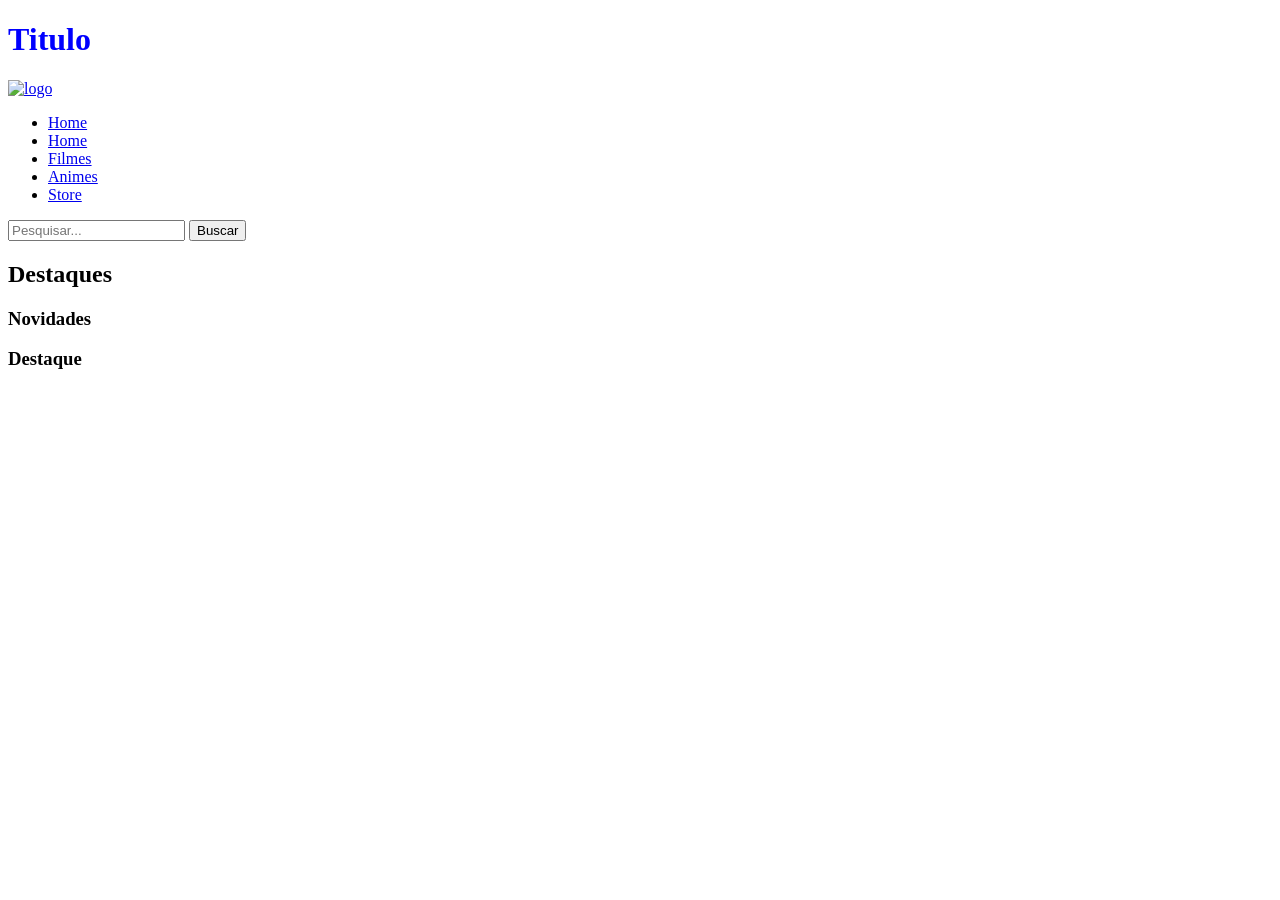
==== index.html @ 0dd92a85 "atualização." ====
<!DOCTYPE html>
<html lang="en">
<head>
    <meta charset="UTF-8">
    <meta name="viewport" content="width=device-width, initial-scale=1.0">
    <title>teste</title>
</head>
<body>
    <h1 style="color:blue">Titulo</h1>

    <header class="navbar">
    <div class="logo">
        <a href="#">
            <img src="alt" alt="logo" class="logoimg">
        </a>
    </div>
    <nav>
    </nav>
    <div class="search-container">
    </div>
    <nav>
        <ul class="nav-links">
            <li><a href="#">Home</a></li>
            <li><a href="#">Home</a></li>
            <li><a href="#">Filmes</a></li>
            <li><a href="#">Animes</a></li>
            <li><a href="#">Store</a></li>
        </ul>
    </nav>
    <div class="search-container">
        <input type="text" placeholder="Pesquisar...">
        <button type="submit">Buscar</button>
    </div>
    </header>
    
    
    <main class="container">
        <section class="content-section">
            <h2>Destaques</h2>
            <div class="card-grid">
                <div class="card">
                    <div class="card-image"></div>
                    <h3>Novidades</h3>
                </div>
                <div class="card">
                    <div class="card-image">
                        <h3>Destaque</h3>
                    </div>
                    
                    
                </div>
            </div>
        </section>
    </main>
</body>
</html>
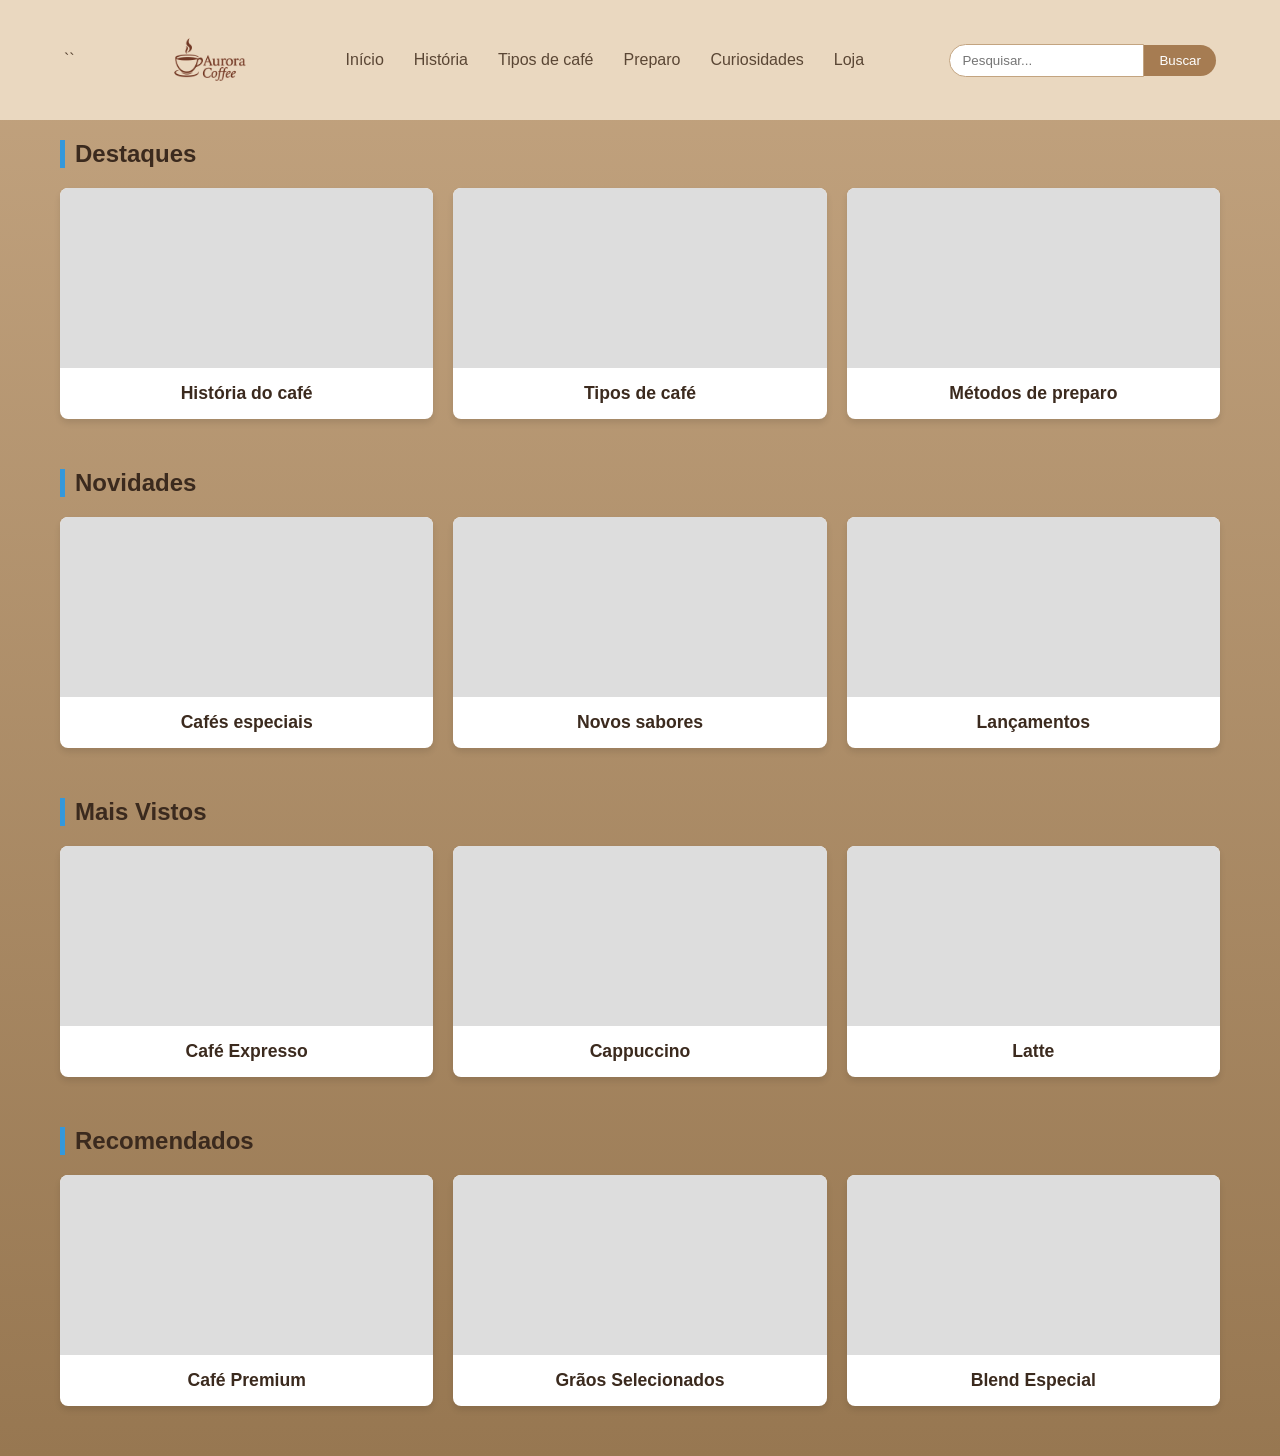
==== commit a39cf997: "atualização site." ====
--- a/index.html
+++ b/index.html
@@ -1,56 +1,138 @@
 <!DOCTYPE html>
-<html lang="en">
+<html lang="pt-br">
 <head>
     <meta charset="UTF-8">
     <meta name="viewport" content="width=device-width, initial-scale=1.0">
-    <title>teste</title>
+    <title>Aurora Coffe</title>
 </head>
 <body>
-    <h1 style="color:blue">Titulo</h1>
+    <body style="background: linear-gradient(to bottom,#C3A480, #977751);"></body>
+    <link rel="stylesheet" href="style.css">
+    
+    <header class="navbar">
+        
+    <link href="https://fonts.googleapis.com/css2?family=Playfair+Display:wght@400;600;700&family=Lora:wght@400;500;600&display=swap" rel="stylesheet">
+    ``
 
-    <header class="navbar">
-    <div class="logo">
-        <a href="#">
-            <img src="alt" alt="logo" class="logoimg">
-        </a>
-    </div>
-    <nav>
-    </nav>
-    <div class="search-container">
-    </div>
-    <nav>
-        <ul class="nav-links">
-            <li><a href="#">Home</a></li>
-            <li><a href="#">Home</a></li>
-            <li><a href="#">Filmes</a></li>
-            <li><a href="#">Animes</a></li>
-            <li><a href="#">Store</a></li>
-        </ul>
-    </nav>
-    <div class="search-container">
-        <input type="text" placeholder="Pesquisar...">
-        <button type="submit">Buscar</button>
-    </div>
+        <div class="logo">
+            <a href="#">
+                <img src="img/logo.png" alt="logo" class="logo-img">
+            </a>
+        </div>
+
+        <nav class="menu">
+            <ul class="nav-links">
+                <li><a href="#">Início</a></li>
+                <li><a href="#">História</a></li>
+                <li><a href="#">Tipos de café</a></li>
+                <li><a href="#">Preparo</a></li>
+                <li><a href="#">Curiosidades</a></li>
+                <li><a href="#">Loja</a></li>
+            </ul>
+        </nav>
+
+        <div class="search-container">
+            <input type="text" placeholder="Pesquisar...">
+            <button>Buscar</button>
+        </div>
+
     </header>
-    
-    
+
     <main class="container">
+
+        <!-- Destaques -->
         <section class="content-section">
             <h2>Destaques</h2>
             <div class="card-grid">
+
                 <div class="card">
                     <div class="card-image"></div>
-                    <h3>Novidades</h3>
+                    <h3>História do café</h3>
                 </div>
+
                 <div class="card">
-                    <div class="card-image">
-                        <h3>Destaque</h3>
-                    </div>
-                    
-                    
+                    <div class="card-image"></div>
+                    <h3>Tipos de café</h3>
                 </div>
+
+                <div class="card">
+                    <div class="card-image"></div>
+                    <h3>Métodos de preparo</h3>
+                </div>
+
             </div>
         </section>
+
+        <!-- Novidades -->
+        <section class="content-section">
+            <h2>Novidades</h2>
+            <div class="card-grid">
+
+                <div class="card">
+                    <div class="card-image"></div>
+                    <h3>Cafés especiais</h3>
+                </div>
+
+                <div class="card">
+                    <div class="card-image"></div>
+                    <h3>Novos sabores</h3>
+                </div>
+
+                <div class="card">
+                    <div class="card-image"></div>
+                    <h3>Lançamentos</h3>
+                </div>
+
+            </div>
+        </section>
+
+        <!-- Mais Vistos -->
+        <section class="content-section">
+            <h2>Mais Vistos</h2>
+            <div class="card-grid">
+
+                <div class="card">
+                    <div class="card-image"></div>
+                    <h3>Café Expresso</h3>
+                </div>
+
+                <div class="card">
+                    <div class="card-image"></div>
+                    <h3>Cappuccino</h3>
+                </div>
+
+                <div class="card">
+                    <div class="card-image"></div>
+                    <h3>Latte</h3>
+                </div>
+
+            </div>
+        </section>
+
+        <!-- Recomendados -->
+        <section class="content-section">
+            <h2>Recomendados</h2>
+            <div class="card-grid">
+
+                <div class="card">
+                    <div class="card-image"></div>
+                    <h3>Café Premium</h3>
+                </div>
+
+                <div class="card">
+                    <div class="card-image"></div>
+                    <h3>Grãos Selecionados</h3>
+                </div>
+
+                <div class="card">
+                    <div class="card-image"></div>
+                    <h3>Blend Especial</h3>
+                </div>
+
+            </div>
+        </section>
+
     </main>
+
 </body>
 </html>
--- a/style.css
+++ b/style.css
@@ -0,0 +1,149 @@
+
+* {
+    margin: 0;
+    padding: 0;
+    box-sizing: border-box;
+    font-family: 'Segoe UI', Tahoma, Geneva, Verdana, sans-serif;
+    color: #4A3B2A;
+    color: #5A4634;
+    
+}
+
+   h1, h2, h3 {
+        color: #3B2A1E;
+    }
+
+
+
+
+body {
+    background-color: #f4f4f9;
+    color: 333;
+}
+
+
+.navbar { 
+    display: flex;
+    justify-content: space-between;
+    align-items: center;
+    padding: 15px 5%;
+    background-color: #EAD8C0;
+}
+
+
+.nav-links {
+    display: flex;
+    gap: 30px;
+    list-style: none;
+}
+
+
+.nav-links a {
+    text-decoration: none;
+    color: #5a4634;
+    font-weight: 300;
+    transition: color 0.3s;
+}
+
+
+.nav-links a:hover {
+    color: #3498db;
+}
+
+
+.search-container { 
+    display: flex;
+    align-items: center;
+}
+
+.search-container input {
+padding: 8px 12px;
+border: 1px solid #c3a480; 
+border-radius: 20px 0 0 20px;
+outline: none;
+transition: border-color 0.3s;
+}
+
+
+.search-container button {
+padding: 8px 15px;
+border: none;
+background-color: #a67c52; 
+color: white;
+border-radius: 0 20px 20px 0;
+transition: background-color 0.3s;
+}
+
+
+
+.container {
+max-width: 1200px;
+margin: 20px auto;
+padding: 0 20px;
+}
+
+
+
+.content-section {
+margin-bottom: 50px;
+}
+
+
+.content-section h2 {
+margin-bottom: 20px;
+border-left: 5px solid #3498db;
+padding-left: 10px;
+}
+
+.card-grid {
+display: flex;
+gap: 20px;
+flex-wrap: wrap;
+}
+
+.card {
+flex: 1;
+min-width: 250px;
+background: white;
+border-radius: 8px;
+overflow: hidden;
+box-shadow: 0 4px 6px rgba(0,0,0,0.1);
+transition: transform 0.3s;
+}
+
+.card:hover {
+transform: translateY(-5px);
+}
+
+
+.card-image {
+width: 100%;
+height: 180px;
+background-color: #ddd; 
+}
+
+.card h3 {
+padding: 15px;
+font-size: 1.1rem;
+text-align: center;
+}
+
+.logo {
+display: flex;
+align-items: center;
+
+}
+
+.logo-img {
+height: 100px; 
+width: auto; 
+display: block;
+}
+
+
+.navbar {
+display: flex;
+justify-content: space-between;
+align-items: center;
+padding: 10px 5%; 
+}
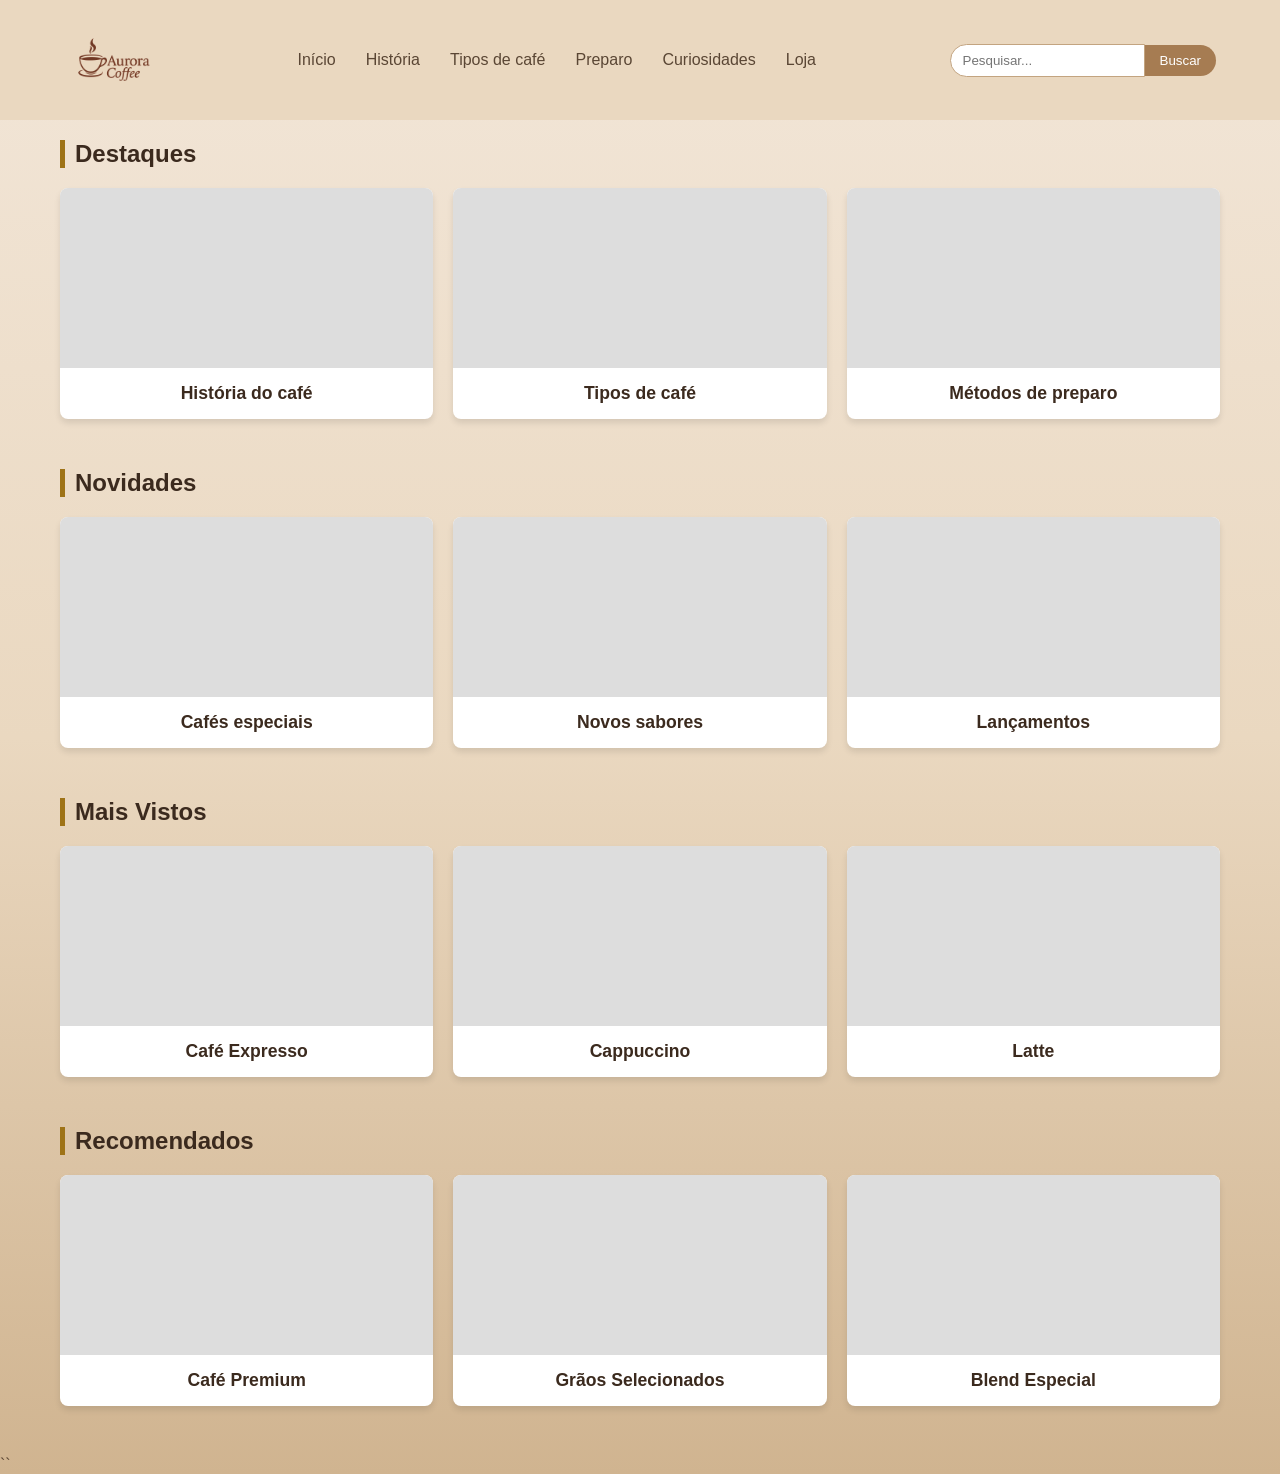
==== commit ada17375: "atualização." ====
--- a/index.html
+++ b/index.html
@@ -4,15 +4,15 @@
     <meta charset="UTF-8">
     <meta name="viewport" content="width=device-width, initial-scale=1.0">
     <title>Aurora Coffe</title>
+
+    <link rel="stylesheet" href="style.css">
+
+    <link href="https://fonts.googleapis.com/css2?family=Playfair+Display:wght@400;600;700&family=Lora:wght@400;500;600&display=swap" rel="stylesheet">
 </head>
-<body>
-    <body style="background: linear-gradient(to bottom,#C3A480, #977751);"></body>
-    <link rel="stylesheet" href="style.css">
-    
+
+<body class="background">
+
     <header class="navbar">
-        
-    <link href="https://fonts.googleapis.com/css2?family=Playfair+Display:wght@400;600;700&family=Lora:wght@400;500;600&display=swap" rel="stylesheet">
-    ``
 
         <div class="logo">
             <a href="#">
@@ -135,4 +135,5 @@
     </main>
 
 </body>
-</html>+</html>
+``
--- a/style.css
+++ b/style.css
@@ -47,7 +47,7 @@
 
 
 .nav-links a:hover {
-    color: #3498db;
+    color: #7c5214;
 }
 
 
@@ -91,7 +91,7 @@
 
 .content-section h2 {
 margin-bottom: 20px;
-border-left: 5px solid #3498db;
+border-left: 5px solid #9e7317;
 padding-left: 10px;
 }
 
@@ -146,4 +146,17 @@
 justify-content: space-between;
 align-items: center;
 padding: 10px 5%; 
+}
+
+body.background {
+    min-height: 100vh;
+    margin: 0;
+
+    background: linear-gradient(
+        180deg,
+        #f2e6d8,
+        #ead8c0,
+        #d0b490
+
+    );
 }
